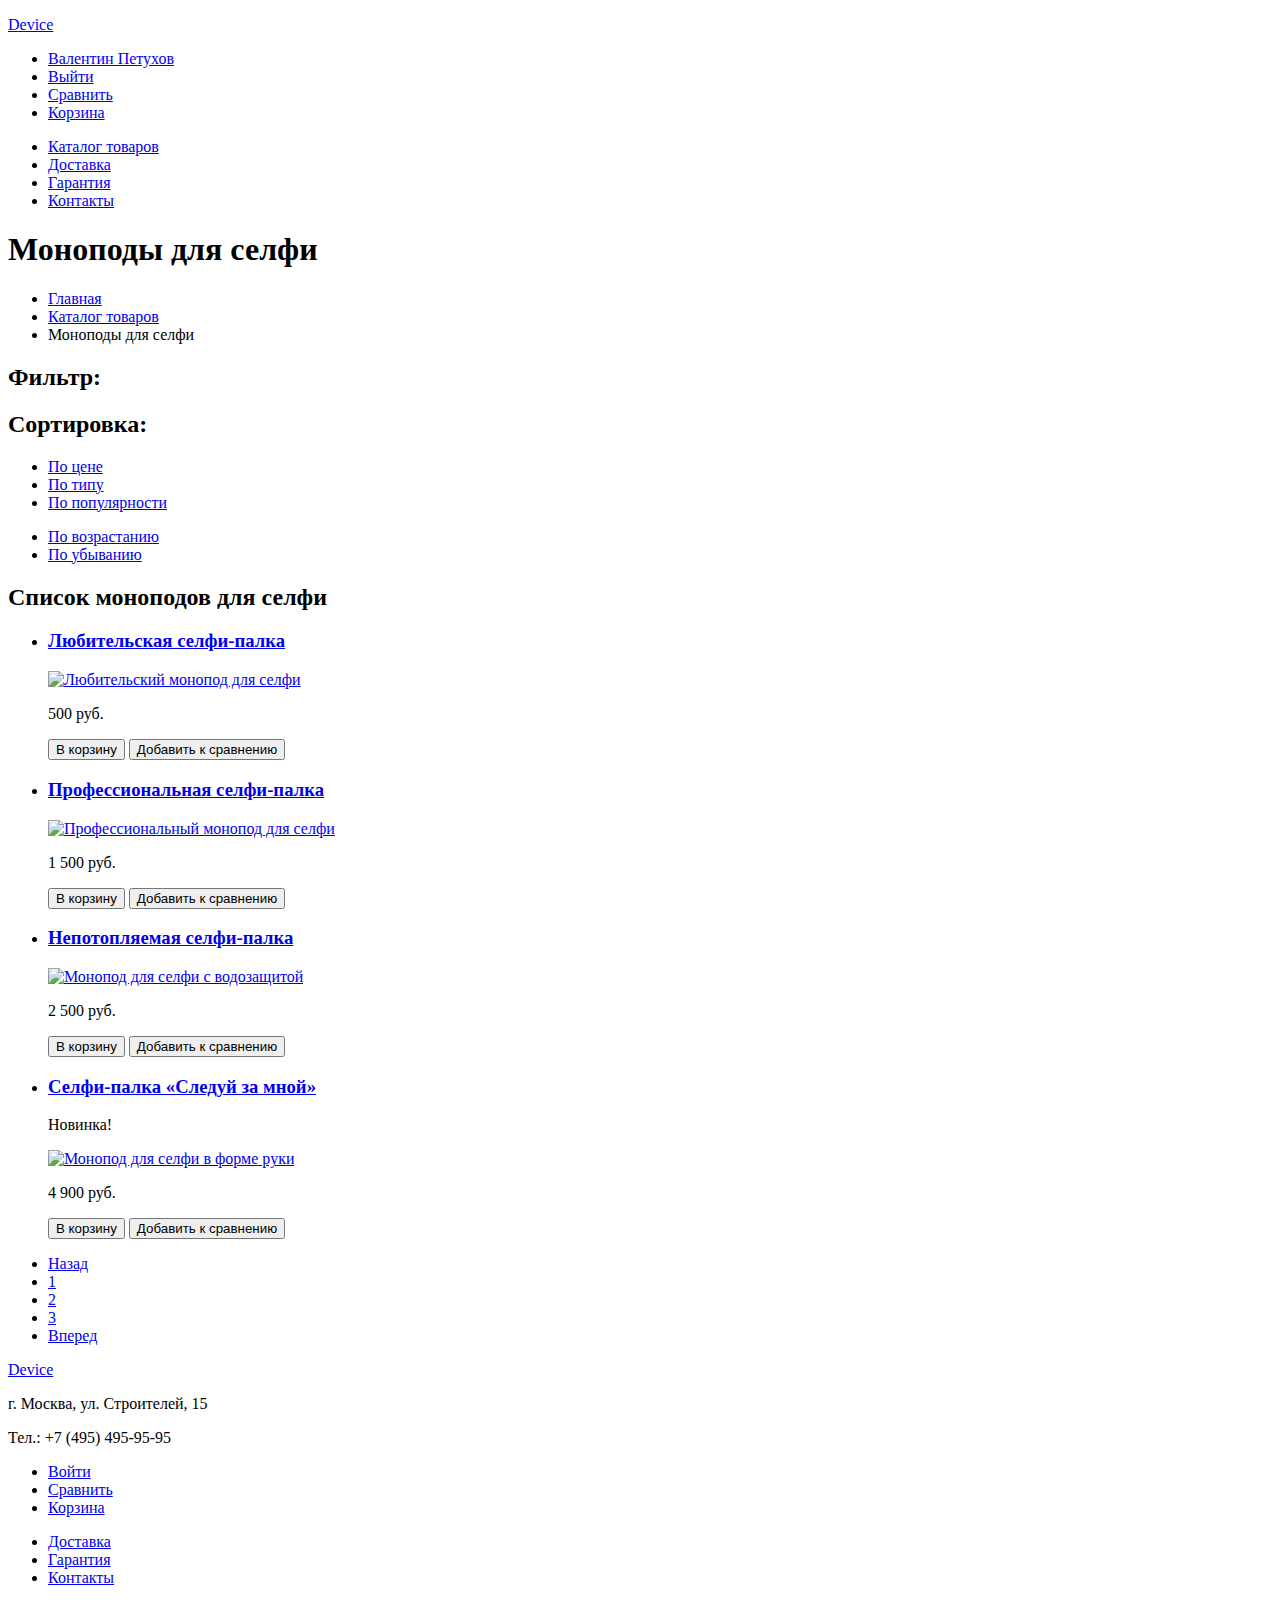
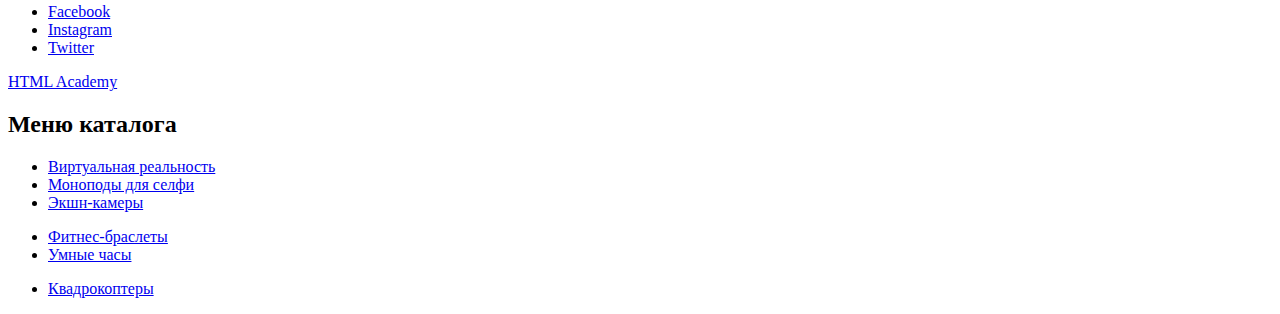
==== catalog-monopods.html @ f8603320 "Разметка каталога" ====
<!DOCTYPE html>
<html lang="ru">
  <head>
    <meta charset="utf-8">
    <title>HTML Academy: Девайс</title>
  </head>
  <body>
		<header class="main-header">
			<p class="logo"><a href="index.html">Device</a></p>
			<nav class="main-navigation">
				<!-- Здесь будет форма поиска по сайту -->
				<!-- <form><input type="search" name="search"></form> -->
				<ul class="user-navigation">
					<li class="profile"><a href="#">Валентин Петухов</a></li>
					<li class="sign-out"><a href="#">Выйти</a></li>
					<li class="comparison"><a href="#">Сравнить</a></li>
					<li class="cart"><a href="#">Корзина</a></li>
				</ul>
				<ul class="site-navigation">
					<li><a href="#">Каталог товаров</a></li>
					<li><a href="#">Доставка</a></li>
					<li><a href="#">Гарантия</a></li>
					<li><a href="#">Контакты</a></li>
				</ul>
			</nav>
		</header>

	<main class="container">
		<h1>Моноподы для селфи</h1>

		<ul class="breadcrumbs">
			<li><a href="index.html">Главная</a></li>
			<li><a href="#">Каталог товаров</a></li>
			<li class="breadcrumbs-current">Моноподы для селфи</li>
		</ul>

		<section class="filtres">
			<h2>Фильтр:</h2>
			<!-- Здесь будет форма -->
			<!-- <form class="filter-form">
				<div class="filter-form-item">
					<h3>Стоимость</h3>
					Здесь будет ползунок
				</div>
				<div class="filter-form-item">
					<h3>Цвет</h3>
					<label class="color color-black">
						<input type="checkbox" checked>
						Черный
					</label>				
					<label class="color color-white">
						<input type="checkbox">
						Белый
					</label>				
					<label class="color color-blue">
						<input type="checkbox" checked>
						Синий
					</label>				
					<label class="color color-red">
						<input type="checkbox" checked>
						Красный
					</label>				
					<label class="color color-pink">
						<input type="checkbox">
						Розовый
					</label>
				</div>
				<div class="filter-form-item">
					<h3>Bluetooth</h3>
					<label class="bluetooth-yes">
						<input type="radio" name="bluetooth" checked>
						Есть
					</label>
					<label class="bluetooth-no">
						<input type="radio" name="bluetooth">
						Нет
					</label>
				</div>
				<input class="button" type="submit" value="Показать">
			</form> -->
		</section>

		<section class="sorting">
			<h2>Сортировка:</h2>
			<ul class="sorting-by">
				<li><a href="#">По цене</a></li>
				<li><a href="#">По типу</a></li>
				<li><a href="#">По популярности</a></li>
			</ul>
			<ul class="sorting-order">
				<li><a href="#"><span class="increasing-order">По возрастанию</span></a></li>
				<li><a href="#"><span class="decreasing-order">По убыванию</span></a></li>
			</ul>
		</section>

		<section class="catalog">
			<h2 class="visually-hidden">Список моноподов для селфи</h2>
			<ul class="catalog-list">
				<li class="catalog-item">
					<h3><a href="#">Любительская селфи-палка</a></h3>
					<p class="catalog-item-image">
						<a href="#">
							<img src="http://placehold.it/360x380" alt="Любительский монопод для селфи">
						</a>
					</p>
					<p class="catalog-item-price">500 руб.</p>
					<form>
						<button class="button add-to-cart">В корзину</button>
						<button class="add-to-comparison">Добавить к сравнению</button>
					</form>
				</li>

				<li class="catalog-item">
					<h3><a href="#">Профессиональная селфи-палка</a></h3>
					<p class="catalog-item-image">
						<a href="#">
							<img src="http://placehold.it/360x380" alt="Профессиональный монопод для селфи">
						</a>
					</p>
					<p class="catalog-item-price">1 500 руб.</p>
					<form>
						<button class="button add-to-cart">В корзину</button>
						<button class="add-to-comparison">Добавить к сравнению</button>
					</form>
				</li>

				<li class="catalog-item">
					<h3><a href="#">Непотопляемая селфи-палка</a></h3>
					<p class="catalog-item-image">
						<a href="#">
							<img src="http://placehold.it/360x380" alt="Монопод для селфи с водозащитой">
						</a>
					</p>
					<p class="catalog-item-price">2 500 руб.</p>
					<form>
						<button class="button add-to-cart">В корзину</button>
						<button class="add-to-comparison">Добавить к сравнению</button>
					</form>
				</li>

				<li class="catalog-item">
					<h3><a href="#">Селфи-палка «Следуй за мной»</a></h3>
					<span class="novelty-mark">Новинка!</span>
					<p class="catalog-item-image">
						<a href="#">
							<img src="http://placehold.it/360x380" alt="Монопод для селфи в форме руки">
						</a>
					</p>
					<p class="catalog-item-price">4 900 руб.</p>
					<form>
						<button class="button add-to-cart">В корзину</button>
						<button class="add-to-comparison">Добавить к сравнению</button>
					</form>
				</li>
			</ul>
			<ul class="pagination-list">
				<li class="pagination-item previous-page"><a href="#">Назад</a></li>
				<li class="pagination-item pagination-item-current"><a href="#">1</a></li>
				<li class="pagination-item"><a href="#">2</a></li>
				<li class="pagination-item"><a href="#">3</a></li>
				<li class="pagination-item next-page"><a href="#">Вперед</a></li>
			</ul>
		</section>
	</main>

		<footer class="main-footer">
			<p class="logo"><a href="index.html">Device</a></p>
			<p class="address">г. Москва, ул. Строителей, 15</p>
			<p class="phone">Тел.: +7 (495) 495-95-95</p>
			<nav class="footer-navigation">
				<ul class="user-navigation">
					<li class="sign-out"><a href="#">Войти</a></li>
					<li class="comparison"><a href="#">Сравнить</a></li>
					<li class="cart"><a href="#">Корзина</a></li>
				</ul>
				<ul class="site-navigation">
					<li><a href="delivery.html">Доставка</a></li>
					<li><a href="warranty.html">Гарантия</a></li>
					<li><a href="contacts.html">Контакты</a></li>
				</ul>
			</nav>
			<ul class="footer-social">
				<li><a class="social-button" href="#">Facebook</a></li>
				<li><a class="social-button" href="#">Instagram</a></li>
				<li><a class="social-button" href="#">Twitter</a></li>
			</ul>
			<a class="footer-copyright" href="https://htmlacademy.ru/intensive/htmlcss">HTML Academy</a>
		</footer>

		<!-- Выпадающее меню каталога -->
		<section class="catalog-menu">
			<h2>Меню каталога</h2>
			<ul class="catalog-column">
				<li><a href="#">Виртуальная реальность</a></li>
				<li><a href="catalog-monopods.html">Моноподы для селфи</a></li>
				<li><a href="#">Экшн-камеры</a></li>
			</ul>
			<ul>
				<li><a href="#">Фитнес-браслеты</a></li>
				<li><a href="#">Умные часы</a></li>
			</ul>
			<ul>
				<li><a href="#">Квадрокоптеры</a></li>
			</ul>
		</section>
	</body>
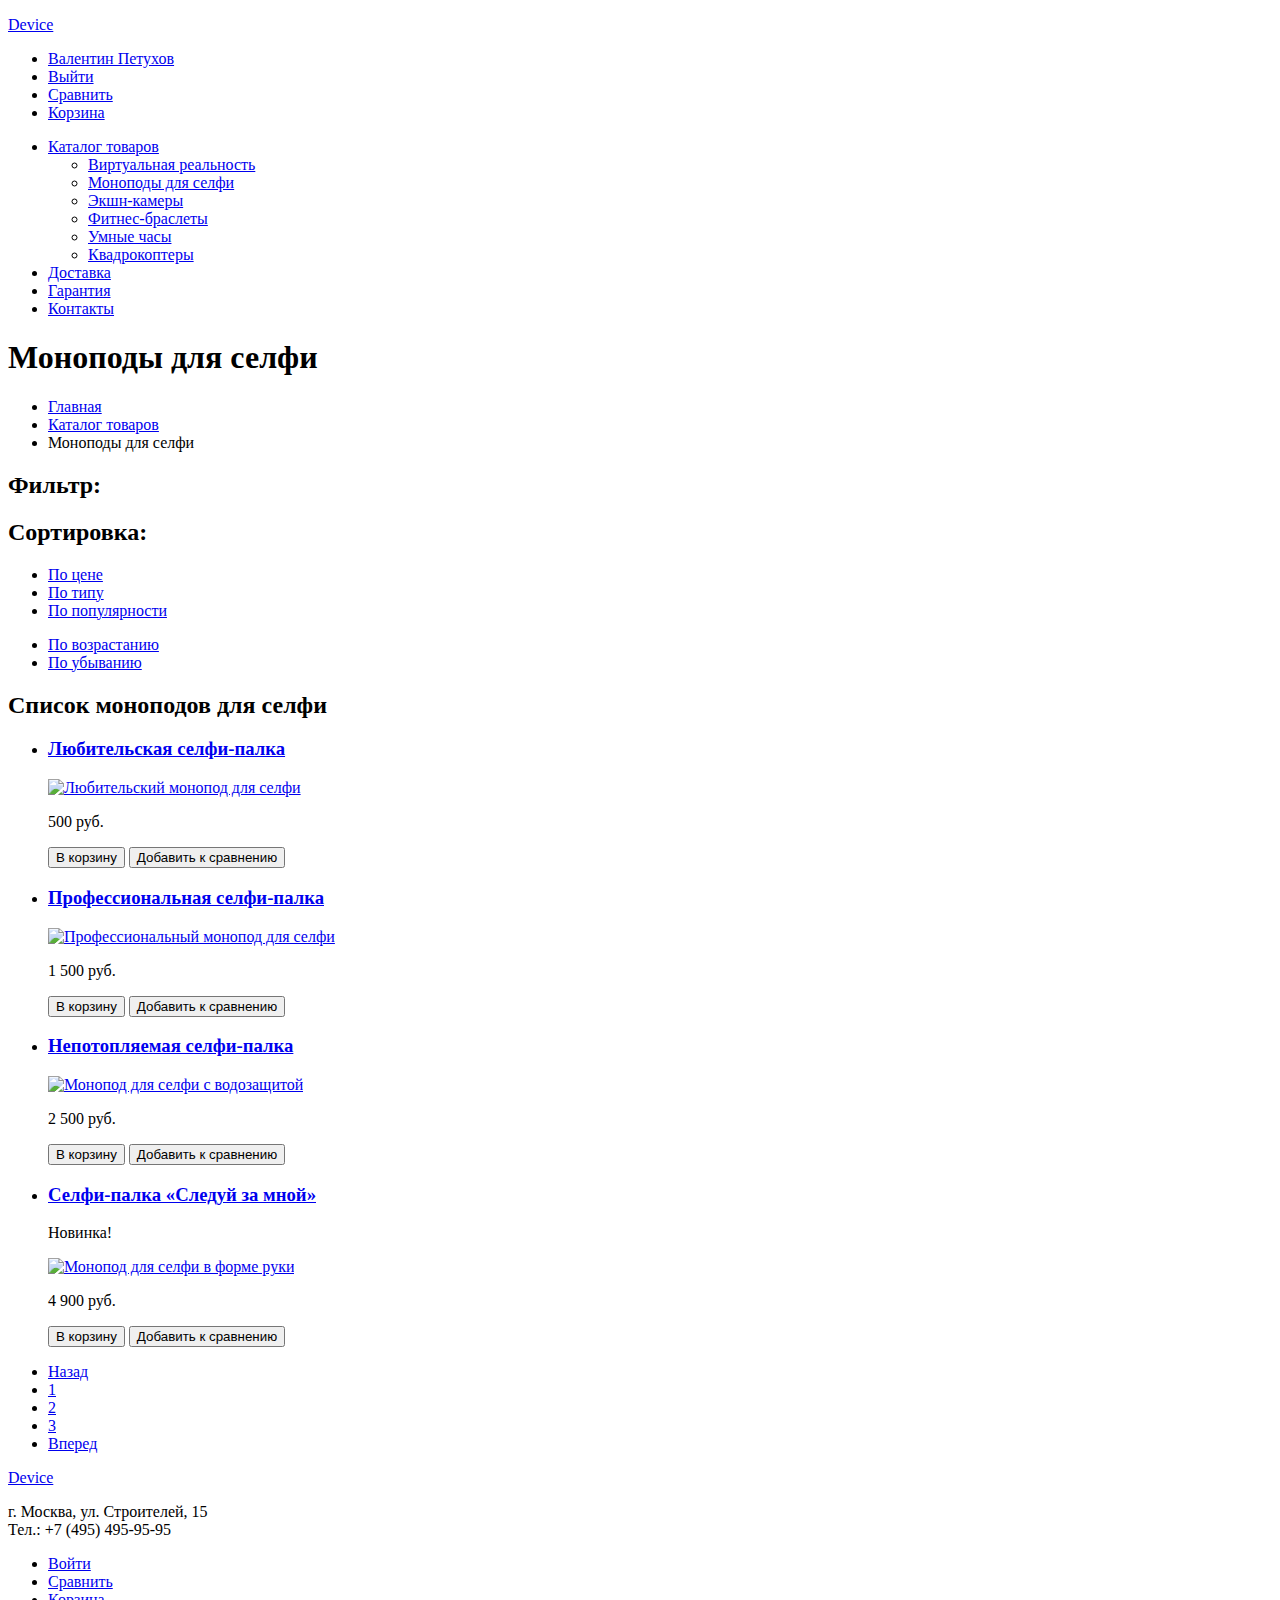
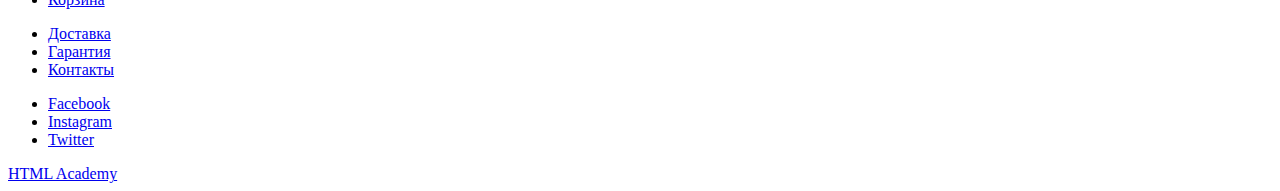
==== commit f252d122: "Правки разметки" ====
--- a/catalog-monopods.html
+++ b/catalog-monopods.html
@@ -9,7 +9,7 @@
 			<p class="logo"><a href="index.html">Device</a></p>
 			<nav class="main-navigation">
 				<!-- Здесь будет форма поиска по сайту -->
-				<!-- <form><input type="search" name="search"></form> -->
+				<!-- <p><input type="search" name="search"></p> -->
 				<ul class="user-navigation">
 					<li class="profile"><a href="#">Валентин Петухов</a></li>
 					<li class="sign-out"><a href="#">Выйти</a></li>
@@ -17,7 +17,21 @@
 					<li class="cart"><a href="#">Корзина</a></li>
 				</ul>
 				<ul class="site-navigation">
-					<li><a href="#">Каталог товаров</a></li>
+					<li>
+						<a class="dropdown-catalog" href="#">Каталог товаров</a>
+						<ul>
+							<li><a href="#">Виртуальная реальность</a></li>
+							<li><a href="catalog-monopods.html">Моноподы для селфи</a></li>
+							<li><a href="#">Экшн-камеры</a></li>
+						</ul>
+						<ul>
+							<li><a href="#">Фитнес-браслеты</a></li>
+							<li><a href="#">Умные часы</a></li>
+						</ul>
+						<ul>
+							<li><a href="#">Квадрокоптеры</a></li>
+						</ul>
+					</li>
 					<li><a href="#">Доставка</a></li>
 					<li><a href="#">Гарантия</a></li>
 					<li><a href="#">Контакты</a></li>
@@ -25,148 +39,149 @@
 			</nav>
 		</header>
 
-	<main class="container">
-		<h1>Моноподы для селфи</h1>
-
-		<ul class="breadcrumbs">
-			<li><a href="index.html">Главная</a></li>
-			<li><a href="#">Каталог товаров</a></li>
-			<li class="breadcrumbs-current">Моноподы для селфи</li>
-		</ul>
-
-		<section class="filtres">
-			<h2>Фильтр:</h2>
-			<!-- Здесь будет форма -->
-			<!-- <form class="filter-form">
-				<div class="filter-form-item">
-					<h3>Стоимость</h3>
-					Здесь будет ползунок
-				</div>
-				<div class="filter-form-item">
-					<h3>Цвет</h3>
-					<label class="color color-black">
-						<input type="checkbox" checked>
-						Черный
-					</label>				
-					<label class="color color-white">
-						<input type="checkbox">
-						Белый
-					</label>				
-					<label class="color color-blue">
-						<input type="checkbox" checked>
-						Синий
-					</label>				
-					<label class="color color-red">
-						<input type="checkbox" checked>
-						Красный
-					</label>				
-					<label class="color color-pink">
-						<input type="checkbox">
-						Розовый
-					</label>
-				</div>
-				<div class="filter-form-item">
-					<h3>Bluetooth</h3>
-					<label class="bluetooth-yes">
-						<input type="radio" name="bluetooth" checked>
-						Есть
-					</label>
-					<label class="bluetooth-no">
-						<input type="radio" name="bluetooth">
-						Нет
-					</label>
-				</div>
-				<input class="button" type="submit" value="Показать">
-			</form> -->
-		</section>
-
-		<section class="sorting">
-			<h2>Сортировка:</h2>
-			<ul class="sorting-by">
-				<li><a href="#">По цене</a></li>
-				<li><a href="#">По типу</a></li>
-				<li><a href="#">По популярности</a></li>
+		<main class="container">
+			<h1>Моноподы для селфи</h1>
+			<ul class="breadcrumbs">
+				<li><a href="index.html">Главная</a></li>
+				<li><a href="#">Каталог товаров</a></li>
+				<li class="breadcrumbs-current">Моноподы для селфи</li>
 			</ul>
-			<ul class="sorting-order">
-				<li><a href="#"><span class="increasing-order">По возрастанию</span></a></li>
-				<li><a href="#"><span class="decreasing-order">По убыванию</span></a></li>
-			</ul>
-		</section>
-
-		<section class="catalog">
-			<h2 class="visually-hidden">Список моноподов для селфи</h2>
-			<ul class="catalog-list">
-				<li class="catalog-item">
-					<h3><a href="#">Любительская селфи-палка</a></h3>
-					<p class="catalog-item-image">
-						<a href="#">
-							<img src="http://placehold.it/360x380" alt="Любительский монопод для селфи">
-						</a>
-					</p>
-					<p class="catalog-item-price">500 руб.</p>
-					<form>
-						<button class="button add-to-cart">В корзину</button>
-						<button class="add-to-comparison">Добавить к сравнению</button>
-					</form>
-				</li>
-
-				<li class="catalog-item">
-					<h3><a href="#">Профессиональная селфи-палка</a></h3>
-					<p class="catalog-item-image">
-						<a href="#">
-							<img src="http://placehold.it/360x380" alt="Профессиональный монопод для селфи">
-						</a>
-					</p>
-					<p class="catalog-item-price">1 500 руб.</p>
-					<form>
-						<button class="button add-to-cart">В корзину</button>
-						<button class="add-to-comparison">Добавить к сравнению</button>
-					</form>
-				</li>
-
-				<li class="catalog-item">
-					<h3><a href="#">Непотопляемая селфи-палка</a></h3>
-					<p class="catalog-item-image">
-						<a href="#">
-							<img src="http://placehold.it/360x380" alt="Монопод для селфи с водозащитой">
-						</a>
-					</p>
-					<p class="catalog-item-price">2 500 руб.</p>
-					<form>
-						<button class="button add-to-cart">В корзину</button>
-						<button class="add-to-comparison">Добавить к сравнению</button>
-					</form>
-				</li>
-
-				<li class="catalog-item">
-					<h3><a href="#">Селфи-палка «Следуй за мной»</a></h3>
-					<span class="novelty-mark">Новинка!</span>
-					<p class="catalog-item-image">
-						<a href="#">
-							<img src="http://placehold.it/360x380" alt="Монопод для селфи в форме руки">
-						</a>
-					</p>
-					<p class="catalog-item-price">4 900 руб.</p>
-					<form>
-						<button class="button add-to-cart">В корзину</button>
-						<button class="add-to-comparison">Добавить к сравнению</button>
-					</form>
-				</li>
-			</ul>
-			<ul class="pagination-list">
-				<li class="pagination-item previous-page"><a href="#">Назад</a></li>
-				<li class="pagination-item pagination-item-current"><a href="#">1</a></li>
-				<li class="pagination-item"><a href="#">2</a></li>
-				<li class="pagination-item"><a href="#">3</a></li>
-				<li class="pagination-item next-page"><a href="#">Вперед</a></li>
-			</ul>
-		</section>
-	</main>
+
+			<section class="filtres">
+				<h2>Фильтр:</h2>
+				<!-- Здесь будет форма -->
+				<!-- <form class="filter-form">
+					<div class="filter-form-item">
+						<h3>Стоимость</h3>
+						Здесь будет ползунок
+					</div>
+					<div class="filter-form-item">
+						<h3>Цвет</h3>
+						<label class="color color-black">
+							<input type="checkbox" checked>
+							Черный
+						</label>				
+						<label class="color color-white">
+							<input type="checkbox">
+							Белый
+						</label>				
+						<label class="color color-blue">
+							<input type="checkbox" checked>
+							Синий
+						</label>				
+						<label class="color color-red">
+							<input type="checkbox" checked>
+							Красный
+						</label>				
+						<label class="color color-pink">
+							<input type="checkbox">
+							Розовый
+						</label>
+					</div>
+					<div class="filter-form-item">
+						<h3>Bluetooth</h3>
+						<label class="bluetooth-yes">
+							<input type="radio" name="bluetooth" checked>
+							Есть
+						</label>
+						<label class="bluetooth-no">
+							<input type="radio" name="bluetooth">
+							Нет
+						</label>
+					</div>
+					<input class="button" type="submit" value="Показать">
+				</form> -->
+			</section>
+
+			<section class="sorting">
+				<h2>Сортировка:</h2>
+				<ul class="sorting-by">
+					<li><a href="#">По цене</a></li>
+					<li><a href="#">По типу</a></li>
+					<li><a href="#">По популярности</a></li>
+				</ul>
+				<ul class="sorting-order">
+					<li><a href="#"><span class="increasing-order">По возрастанию</span></a></li>
+					<li><a href="#"><span class="decreasing-order">По убыванию</span></a></li>
+				</ul>
+			</section>
+
+			<section class="catalog">
+				<h2 class="visually-hidden">Список моноподов для селфи</h2>
+				<ul class="catalog-list">
+					<li class="catalog-item">
+						<h3><a href="#">Любительская селфи-палка</a></h3>
+						<p class="catalog-item-image">
+							<a href="#">
+								<img src="http://placehold.it/360x380" alt="Любительский монопод для селфи">
+							</a>
+						</p>
+						<p class="catalog-item-price">500 руб.</p>
+						<form>
+							<button class="button add-to-cart">В корзину</button>
+							<button class="add-to-comparison">Добавить к сравнению</button>
+						</form>
+					</li>
+
+					<li class="catalog-item">
+						<h3><a href="#">Профессиональная селфи-палка</a></h3>
+						<p class="catalog-item-image">
+							<a href="#">
+								<img src="http://placehold.it/360x380" alt="Профессиональный монопод для селфи">
+							</a>
+						</p>
+						<p class="catalog-item-price">1 500 руб.</p>
+						<form>
+							<button class="button add-to-cart">В корзину</button>
+							<button class="add-to-comparison">Добавить к сравнению</button>
+						</form>
+					</li>
+
+					<li class="catalog-item">
+						<h3><a href="#">Непотопляемая селфи-палка</a></h3>
+						<p class="catalog-item-image">
+							<a href="#">
+								<img src="http://placehold.it/360x380" alt="Монопод для селфи с водозащитой">
+							</a>
+						</p>
+						<p class="catalog-item-price">2 500 руб.</p>
+						<form>
+							<button class="button add-to-cart">В корзину</button>
+							<button class="add-to-comparison">Добавить к сравнению</button>
+						</form>
+					</li>
+
+					<li class="catalog-item">
+						<h3><a href="#">Селфи-палка «Следуй за мной»</a></h3>
+						<span class="novelty-mark">Новинка!</span>
+						<p class="catalog-item-image">
+							<a href="#">
+								<img src="http://placehold.it/360x380" alt="Монопод для селфи в форме руки">
+							</a>
+						</p>
+						<p class="catalog-item-price">4 900 руб.</p>
+						<form>
+							<button class="button add-to-cart">В корзину</button>
+							<button class="add-to-comparison">Добавить к сравнению</button>
+						</form>
+					</li>
+				</ul>
+				<ul class="pagination-list">
+					<li class="pagination-item previous-page"><a href="#">Назад</a></li>
+					<li class="pagination-item pagination-item-current"><a href="#">1</a></li>
+					<li class="pagination-item"><a href="#">2</a></li>
+					<li class="pagination-item"><a href="#">3</a></li>
+					<li class="pagination-item next-page"><a href="#">Вперед</a></li>
+				</ul>
+			</section>
+		</main>
 
 		<footer class="main-footer">
 			<p class="logo"><a href="index.html">Device</a></p>
-			<p class="address">г. Москва, ул. Строителей, 15</p>
-			<p class="phone">Тел.: +7 (495) 495-95-95</p>
+			<p class="footer-contacts">
+				<span class="address">г. Москва, ул. Строителей, 15</span><br>
+				<span class="phone">Тел.: +7 (495) 495-95-95</span>
+			</p>
 			<nav class="footer-navigation">
 				<ul class="user-navigation">
 					<li class="sign-out"><a href="#">Войти</a></li>
@@ -174,33 +189,19 @@
 					<li class="cart"><a href="#">Корзина</a></li>
 				</ul>
 				<ul class="site-navigation">
-					<li><a href="delivery.html">Доставка</a></li>
-					<li><a href="warranty.html">Гарантия</a></li>
-					<li><a href="contacts.html">Контакты</a></li>
+					<li><a href="#">Доставка</a></li>
+					<li><a href="#">Гарантия</a></li>
+					<li><a href="#">Контакты</a></li>
 				</ul>
 			</nav>
-			<ul class="footer-social">
-				<li><a class="social-button" href="#">Facebook</a></li>
-				<li><a class="social-button" href="#">Instagram</a></li>
-				<li><a class="social-button" href="#">Twitter</a></li>
-			</ul>
+			<div class="footer-social">
+				<ul>
+					<li><a class="social-button" href="#">Facebook</a></li>
+					<li><a class="social-button" href="#">Instagram</a></li>
+					<li><a class="social-button" href="#">Twitter</a></li>
+				</ul>
+			</div>
 			<a class="footer-copyright" href="https://htmlacademy.ru/intensive/htmlcss">HTML Academy</a>
 		</footer>
-
-		<!-- Выпадающее меню каталога -->
-		<section class="catalog-menu">
-			<h2>Меню каталога</h2>
-			<ul class="catalog-column">
-				<li><a href="#">Виртуальная реальность</a></li>
-				<li><a href="catalog-monopods.html">Моноподы для селфи</a></li>
-				<li><a href="#">Экшн-камеры</a></li>
-			</ul>
-			<ul>
-				<li><a href="#">Фитнес-браслеты</a></li>
-				<li><a href="#">Умные часы</a></li>
-			</ul>
-			<ul>
-				<li><a href="#">Квадрокоптеры</a></li>
-			</ul>
-		</section>
-	</body>+	</body>
+</html>